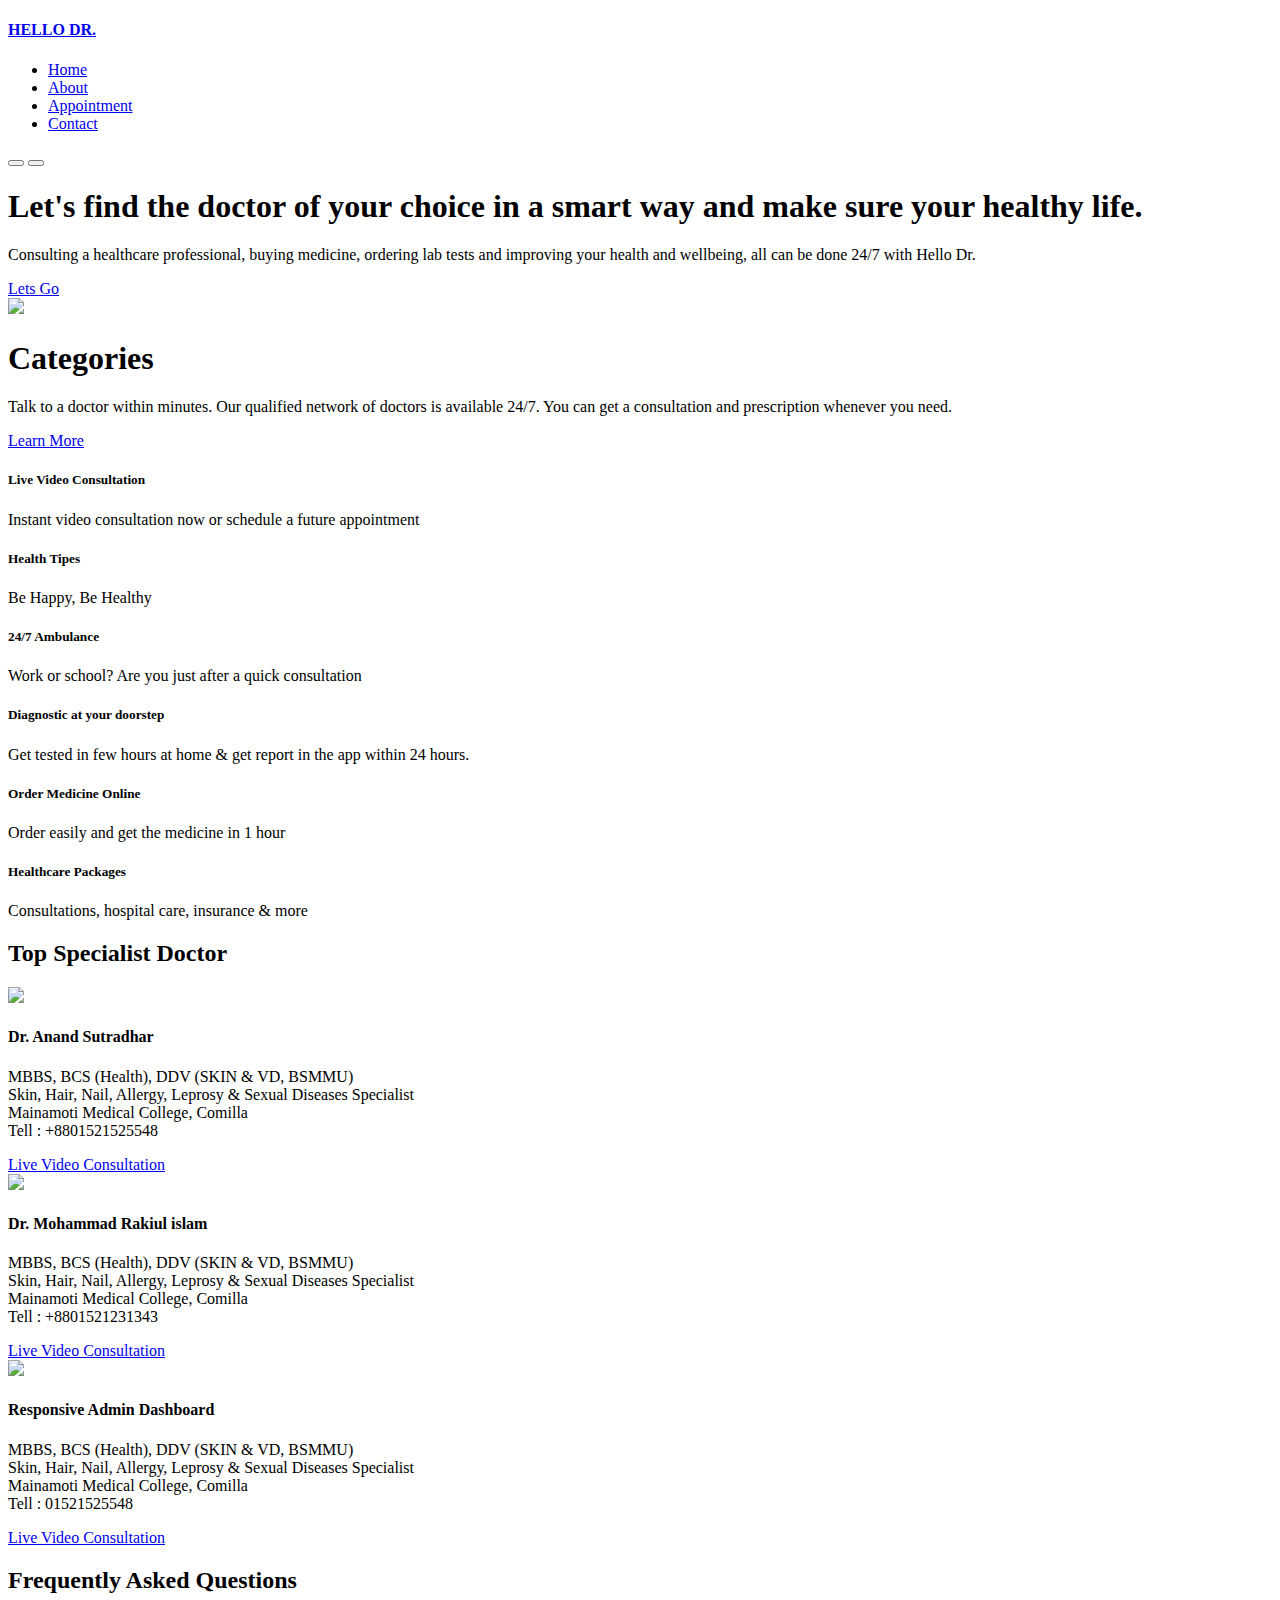
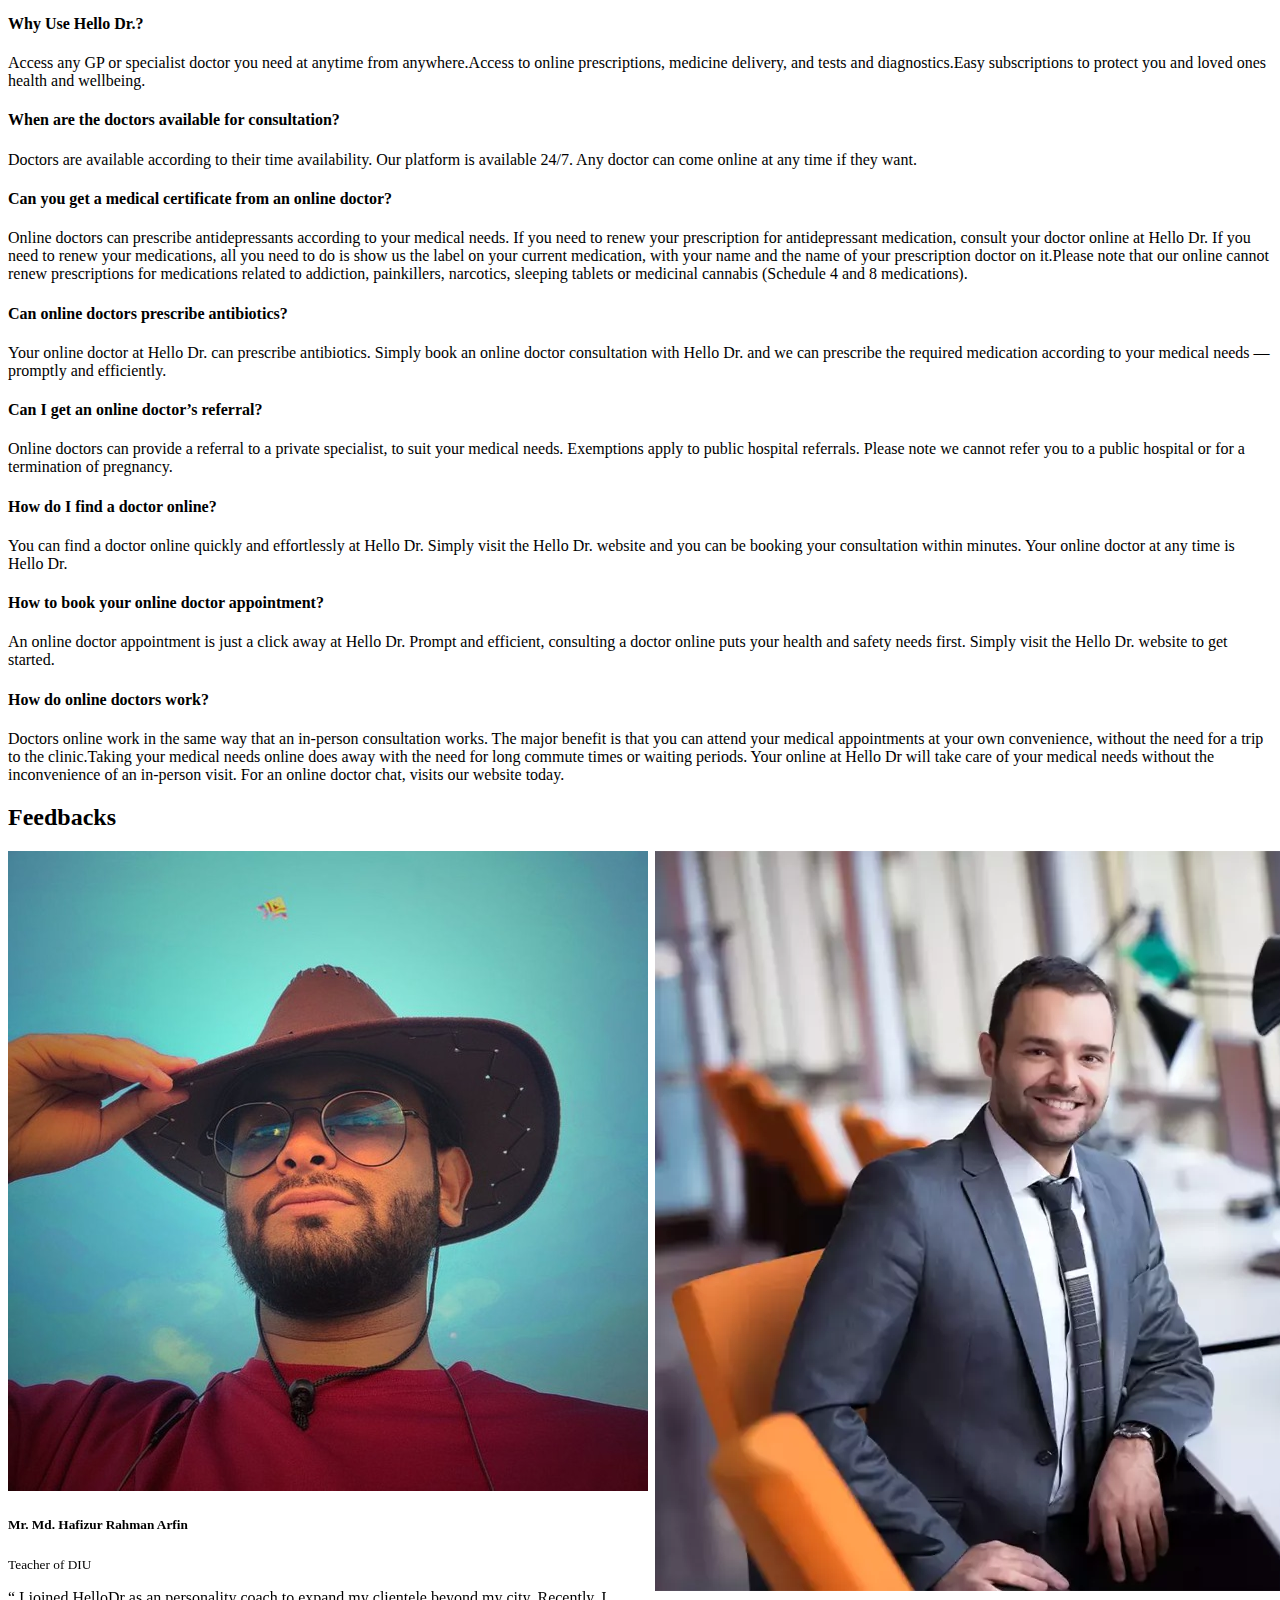
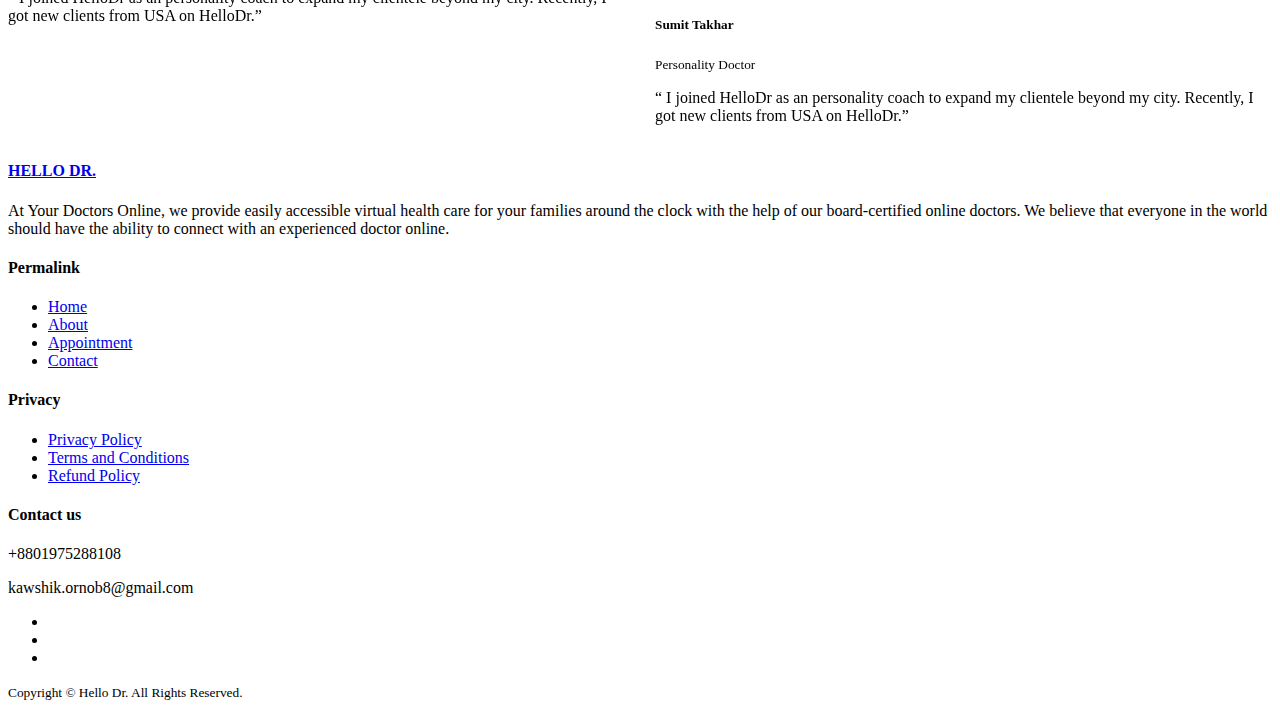
==== index.html @ 85fdd3b8 "Add files via upload" ====
<!DOCTYPE html>

<html>
    <head>
        <meta charset="utf-8">
        <meta http-equiv="X-UA-Compatible" content="IE=edge">
        <title>Hello Dr.</title>
        <meta name="description" content="">
        <meta name="viewport" content="width=device-width, initial-scale=1">
        <link rel="stylesheet" href="./css/style.css">
        <!--ICONSCOUT CDN-->
        <link rel="stylesheet" href="https://unicons.iconscout.com/release/v2.1.6/css/unicons.css">
        <!--Google Fonts (MOntserrat)-->
        <link rel="preconnect" href="https://fonts.googleapis.com">
        <link rel="preconnect" href="https://fonts.gstatic.com" crossorigin>
        <link href="https://fonts.googleapis.com/css2?family=Montserrat:ital,wght@0,300;0,400;0,500;0,600;0,800;0,900;1,600&display=swap" rel="stylesheet">

        <!--SWIPEP JS-->
        <link rel="stylesheet" href="https://cdn.jsdelivr.net/npm/swiper@8/swiper-bundle.min.css"/>
        <style>
            body {
                background-image: url("./images/bg-texture.png");
            }
        </style>  
    </head>
    <body>
        <!--=====NAVBAR======-->
        <nav>
            <div class="container nav__container">
                <a href="index.html"><h4>HELLO DR.</h4></a>
                <ul class="nav__menu">
                    <li><a href="index.html">Home</a></li>
                    <li><a href="about.html">About</a></li>
                    <li><a href="appointment.html">Appointment</a></li>
                    <li><a href="contact.html">Contact</a></li>
                </ul>
                <button id="open-menu-btn"><i class="uil uil-bars"></i></button>
                <button id="close-menu-btn"><i class="uil uil-multiply"></i></button>

            </div>
        </nav>
        <!--=====END OF NAVBAR======-->

        <!--=====HEADER======-->
        <header>
            <div class="container header__container">
                <div class="header__left">
                  <h1>Let's find the doctor of your choice in a smart way and make sure your healthy life.</h1> 
                  <p>
                    Consulting a healthcare professional, buying medicine, ordering lab tests and improving your health and wellbeing, all can be done 24/7 with Hello Dr.
                  </p> 
                  <a href="appointment.html" class="btn btn-primary">Lets Go</a>
                </div>
            <div class="header__right">
            <div class="header__right-imge">
                <img src="./images/header.svg">
            </div>

            </div> 
            </div>
        </header>
        <!--=====END OF HEADER======-->

        <!--=====CATEGORIES======-->
        <section class="categories">
            <div class="container categories__container">
                <div class="categories__left">
                    <h1>Categories</h1>
                    <p>
                        Talk to a doctor within minutes. Our qualified network of doctors is available 24/7. You can get a consultation and prescription whenever you need.
                    </p>
                    <a href="#" class="btn">Learn More</a>
                </div>
                <div class="categories__right">
                    <article class="category">
                        <span class="category__icon"><i class="uil uil-user-md"></i></span>
                        <h5>Live Video Consultation</h5>
                        <p>
                            Instant video consultation now or schedule a future appointment
                        </p>
                    </article>

                    <article class="category">
                        <span class="category__icon"><i class="uil uil-heart-medical"></i></span>
                        <h5>Health Tipes</h5>
                        <p>Be Happy, Be Healthy</p>
                    </article>

                    <article class="category">
                        <span class="category__icon"><i class="uil uil-ambulance"></i></span>
                        <h5>24/7 Ambulance</h5>
                        <p>Work or school? Are you just after a quick consultation</p>
                    </article>

                    <article class="category">
                        <span class="category__icon"><i class="uil uil-medkit"></i></span>
                        <h5>Diagnostic at your doorstep</h5>
                        <p>
                            Get tested in few hours at home & get report in the app within 24 hours.
                        </p>
                    </article>

                    <article class="category">
                        <span class="category__icon"><i class="uil uil-capsule"></i></span>
                        <h5>Order Medicine Online</h5>
                        <p>
                            Order easily and get the medicine in 1 hour
                        </p>
                    </article>

                    <article class="category">
                        <span class="category__icon"><i class="uil uil-package"></i></span>
                        <h5>Healthcare Packages</h5>
                        <p>
                            Consultations, hospital care, insurance & more
                        </p>
                    </article>
                </div>
            </div>
        </section>
        <!--=====End OF CATEGORIES======-->



        <!--=====COURSES======-->
        <section class="courses">
            <h2>Top Specialist Doctor</h2>
            <div class="container courses__container">
                <article class="course">
                    <div class="course__image">
                        <img src="./images/course1.jpg">
                    </div>
                    <div class="course__info">
                        <h4>Dr. Anand Sutradhar</h4>
                    <p>
                        <li>MBBS, BCS (Health), DDV (SKIN & VD, BSMMU)</li>
                        <li>Skin, Hair, Nail, Allergy, Leprosy & Sexual Diseases Specialist</li>
                        <li>Mainamoti Medical College, Comilla</li>
                        <li>Tell : +8801521525548</li>
                    </p>
                    <a href="appointment.html" class="btn btn-primary">Live Video Consultation</a>
                    </div>
                </article>

                <article class="course">
                    <div class="course__image">
                        <img src="./images/course2.jpg">
                    </div>
                    <div class="course__info">
                        <h4>Dr. Mohammad Rakiul islam</h4>
                        <p>
                            <li>MBBS, BCS (Health), DDV (SKIN & VD, BSMMU)</li>
                            <li>Skin, Hair, Nail, Allergy, Leprosy & Sexual Diseases Specialist</li>
                            <li>Mainamoti Medical College, Comilla</li>
                            <li>Tell : +8801521231343</li>
                        </p>
                    <a href="appointment.html" class="btn btn-primary">Live Video Consultation</a>
                    </div>
                </article>

                <article class="course">
                    <div class="course__image">
                        <img src="./images/course3.jpg">
                    </div>
                    <div class="course__info"><h4>Responsive Admin Dashboard</h4>
                        <p>
                            <li>MBBS, BCS (Health), DDV (SKIN & VD, BSMMU)</li>
                            <li>Skin, Hair, Nail, Allergy, Leprosy & Sexual Diseases Specialist</li>
                            <li>Mainamoti Medical College, Comilla</li>
                            <li>Tell : 01521525548</li>
                        </p>
                        <a href="appointment.html" class="btn btn-primary">Live Video Consultation</a></div>
                </article>
            </div>
        </section>
        <!--=====End COURSES======-->



        <!--=====FAQS======-->
        <section class="faqs">
            <h2>Frequently Asked Questions</h2>
            <div class="container faqs__container">
                <article class="faq">
                    <div class="faq__icon"><i class="uil uil-plus"></i></div>
                    <div class="question__answer">
                        <h4>Why Use Hello Dr.?</h4>
                        <p>
                            Access any GP or specialist doctor you need at anytime from anywhere.Access to online prescriptions, medicine delivery, and tests and diagnostics.Easy subscriptions to protect you and loved ones health and wellbeing.
                        </p>
                    </div>
                </article>

                <!--<article class="faq">
                    <div class="faq__icon"><i class="uil uil-plus"></i></div>
                    <div class="question__answer">
                        <h4>How do i know the right course for me?</h4>
                        <p>
                            Lorem ipsum dolor sit amet consectetur adipisicing elit. Explicabo assumenda fugiat eveniet, et facere optio nam consequuntur aut at totam architecto beatae debitis dolores dolore ipsam consequatur, est perferendis fugit.
                        </p>
                    </div>
                </article>
                <article class="faq">
                    <div class="faq__icon"><i class="uil uil-plus"></i></div>
                    <div class="question__answer">
                        <h4>How do i know the right course for me?</h4>
                        <p>
                            Lorem ipsum dolor sit amet consectetur adipisicing elit. Explicabo assumenda fugiat eveniet, et facere optio nam consequuntur aut at totam architecto beatae debitis dolores dolore ipsam consequatur, est perferendis fugit.
                        </p>
                    </div>
                </article>-->

                <article class="faq">
                    <div class="faq__icon"><i class="uil uil-plus"></i></div>
                    <div class="question__answer">
                        <h4>When are the doctors available for consultation?</h4>
                        <p>
                            Doctors are available according to their time availability. Our platform is available 24/7. Any doctor can come online at any time if they want.
                        </p>
                    </div>
                </article>

                <article class="faq">
                    <div class="faq__icon"><i class="uil uil-plus"></i></div>
                    <div class="question__answer">
                        <h4>Can you get a medical certificate from an online doctor?</h4>
                        <p>
                            Online doctors can prescribe antidepressants according to your medical needs. If you need to renew your prescription for antidepressant medication, consult your doctor online at Hello Dr. If you need to renew your medications, all you need to do is show us the label on your current medication, with your name and the name of your prescription doctor on it.Please note that our online cannot renew prescriptions for medications related to addiction, painkillers, narcotics, sleeping tablets or medicinal cannabis (Schedule 4 and 8 medications).
                        </p>
                    </div>
                </article>

                <article class="faq">
                    <div class="faq__icon"><i class="uil uil-plus"></i></div>
                    <div class="question__answer">
                        <h4>Can online doctors prescribe antibiotics?</h4>
                        <p>
                            Your online doctor at Hello Dr. can prescribe antibiotics. Simply book an online doctor consultation with Hello Dr. and we can prescribe the required medication according to your medical needs — promptly and efficiently.
                        </p>
                    </div>
                </article>

                <article class="faq">
                    <div class="faq__icon"><i class="uil uil-plus"></i></div>
                    <div class="question__answer">
                        <h4>Can I get an online doctor’s referral?</h4>
                        <p>
                            Online doctors can provide a referral to a private specialist, to suit your medical needs. Exemptions apply to public hospital referrals. Please note we cannot refer you to a public hospital or for a termination of pregnancy.
                        </p>
                    </div>
                </article>

                <article class="faq">
                    <div class="faq__icon"><i class="uil uil-plus"></i></div>
                    <div class="question__answer">
                        <h4>How do I find a doctor online?</h4>
                        <p>
                            You can find a doctor online quickly and effortlessly at Hello Dr.  Simply visit the Hello Dr. website and you can be booking your consultation within minutes. Your online doctor at any time is Hello Dr.
                        </p>
                    </div>
                </article>

                <article class="faq">
                    <div class="faq__icon"><i class="uil uil-plus"></i></div>
                    <div class="question__answer">
                        <h4>How to book your online doctor appointment?</h4>
                        <p>
                            An online doctor appointment is just a click away at Hello Dr. Prompt and efficient, consulting a doctor online puts your health and safety needs first. Simply visit the Hello Dr. website to get started.
                        </p>
                    </div>
                </article>

                <article class="faq">
                    <div class="faq__icon"><i class="uil uil-plus"></i></div>
                    <div class="question__answer">
                        <h4>How do online doctors work?</h4>
                        <p>
                            Doctors online work in the same way that an in-person  consultation works. The major benefit is that you can attend your medical appointments at your own convenience, without the need for a trip to the clinic.Taking your medical needs online does away with the need for long commute times or waiting periods. Your online at Hello Dr will take care of your medical needs without the inconvenience of an in-person visit. For an online doctor chat, visits our website today.
                        </p>
                    </div>
                </article>
            </div>
        </section>
        <!--=====END FAQS======-->
        



        <!--=====Students Testimonials======-->
        <section class="container testimonials__container mySwiper">
            <h2>Feedbacks</h2>
            <div class="swiper-wrapper">
                <article class="testimonial swiper-slide">
                    <div class="avatar">
                        <img src="./images/avatar2.jpg">
                    </div>
                    <div class="testimonial__info">
                        <h5>Mr. Md. Hafizur Rahman Arfin</h5>
                        <small>Teacher of DIU</small>
                    </div>
                    <div class="testimonial__body">
                        <p>
                            “ I joined HelloDr as an personality coach to expand my clientele beyond my city. Recently, I got new clients from USA on HelloDr.”
                        </p>
                    </div>
                </article>


                <article class="testimonial swiper-slide">
                    <div class="avatar">
                        <img src="./images/avatar1.jpg">
                    </div>
                    <div class="testimonial__info">
                        <h5>Sumit Takhar</h5>
                        <small>Personality Doctor</small>
                    </div>
                    <div class="testimonial__body">
                        <p>
                            “ I joined HelloDr as an personality coach to expand my clientele beyond my city. Recently, I got new clients from USA on HelloDr.”
                        </p>
                    </div>
                </article>


                <article class="testimonial swiper-slide">
                    <div class="avatar">
                        <img src="./images/avatar3.jpg">
                    </div>
                    <div class="testimonial__info">
                        <h5>Bristy</h5>
                        <small>Student</small>
                    </div>
                    <div class="testimonial__body">
                        <p>
                            “ I joined HelloDr as an personality coach to expand my clientele beyond my city. Recently, I got new clients from USA on HelloDr.”
                        </p>
                    </div>
                </article>

                <article class="testimonial swiper-slide">
                    <div class="avatar">
                        <img src="./images/avatar4.jpg">
                    </div>
                    <div class="testimonial__info">
                        <h5>Name Demo</h5>
                        <small>Youtube creator</small>
                    </div>
                    <div class="testimonial__body">
                        <p>
                            “ I joined HelloDr as an personality coach to expand my clientele beyond my city. Recently, I got new clients from USA on HelloDr.”
                        </p>
                    </div>
                </article>

                <article class="testimonial swiper-slide">
                    <div class="avatar">
                        <img src="./images/avatar5.jpg">
                    </div>
                    <div class="testimonial__info">
                        <h5>Rana</h5>
                        <small>Blogger</small>
                    </div>
                    <div class="testimonial__body">
                        <p>
                            “ I joined HelloDr as an personality coach to expand my clientele beyond my city. Recently, I got new clients from USA on HelloDr.”
                        </p>
                    </div>
                </article>
            </div>
            
        </section>
        <!--=====End Students Testimonials======-->



        <!--=====Footer======-->
        <footer>
            <div class="container footer__container">
                <div class="footer__1">
                    <a href="index.html" class="footer__logo"><h4>HELLO DR.</h4></a>
                    <p>
                        At Your Doctors Online, we provide easily accessible virtual health care for your families around the clock with the help of our board-certified online doctors. 
                        We believe that everyone in the world should have the ability to connect with an experienced doctor online.
                    </p>
                </div>
                <div class="footer__2">
                    <h4>Permalink</h4>
                    <ul class="permalink">
                        <li><a href="index.html">Home</a></li>
                        <li><a href="about.html">About</a></li>
                        <li><a href="appointment.html">Appointment</a></li>
                        <li><a href="contact.html">Contact</a></li>
                    </ul>
                </div>
                <div class="footer__3">
                    <h4>Privacy</h4>
                    <ul class="privacy">
                        <li><a href="#">Privacy Policy</a></li>
                        <li><a href="#">Terms and Conditions</a></li>
                        <li><a href="#">Refund Policy</a></li>
                    </ul>
                </div>

                <div class="footer__4">
                    <h4>Contact us</h4>
                    <div>
                        <p>+8801975288108</p>
                        <p>kawshik.ornob8@gmail.com</p>
                    </div>
                    <ul class="footer__socials">
                        <li><a href="https://www.facebook.com/kawshik.ornob.01"><i class="uil uil-facebook-f"></i></a></li>
                        <li><a href="https://www.instagram.com/iam_kawshik/"><i class="uil uil-instagram-alt"></i></a></li>
                        <li><a href="https://www.twitter.com/iam_kawshik/"><i class="uil uil-twitter"></i></a></li>
                    </ul>
                </div>
                
            </div>
            <div class="footer__copyright">
                <small>Copyright &copy; Hello Dr.  All Rights Reserved.</small>
            </div>
        </footer>
        <!--=====End Footer======-->
        <script src="https://cdn.jsdelivr.net/npm/swiper@8/swiper-bundle.min.js"></script>
        <script src="./main.js"></script>
    

        <script>
            var swiper = new Swiper(".mySwiper", {
              slidesPerView: 1,
              spaceBetween: 30,
              pagination: {
                el: ".swiper-pagination",
                clickable: true,
              },
              //When window width is >= 600px
              breakpoints: {
                600: {
                    slidesPerView: 2
                }
              }
            });
          </script>
    </body>
</html>
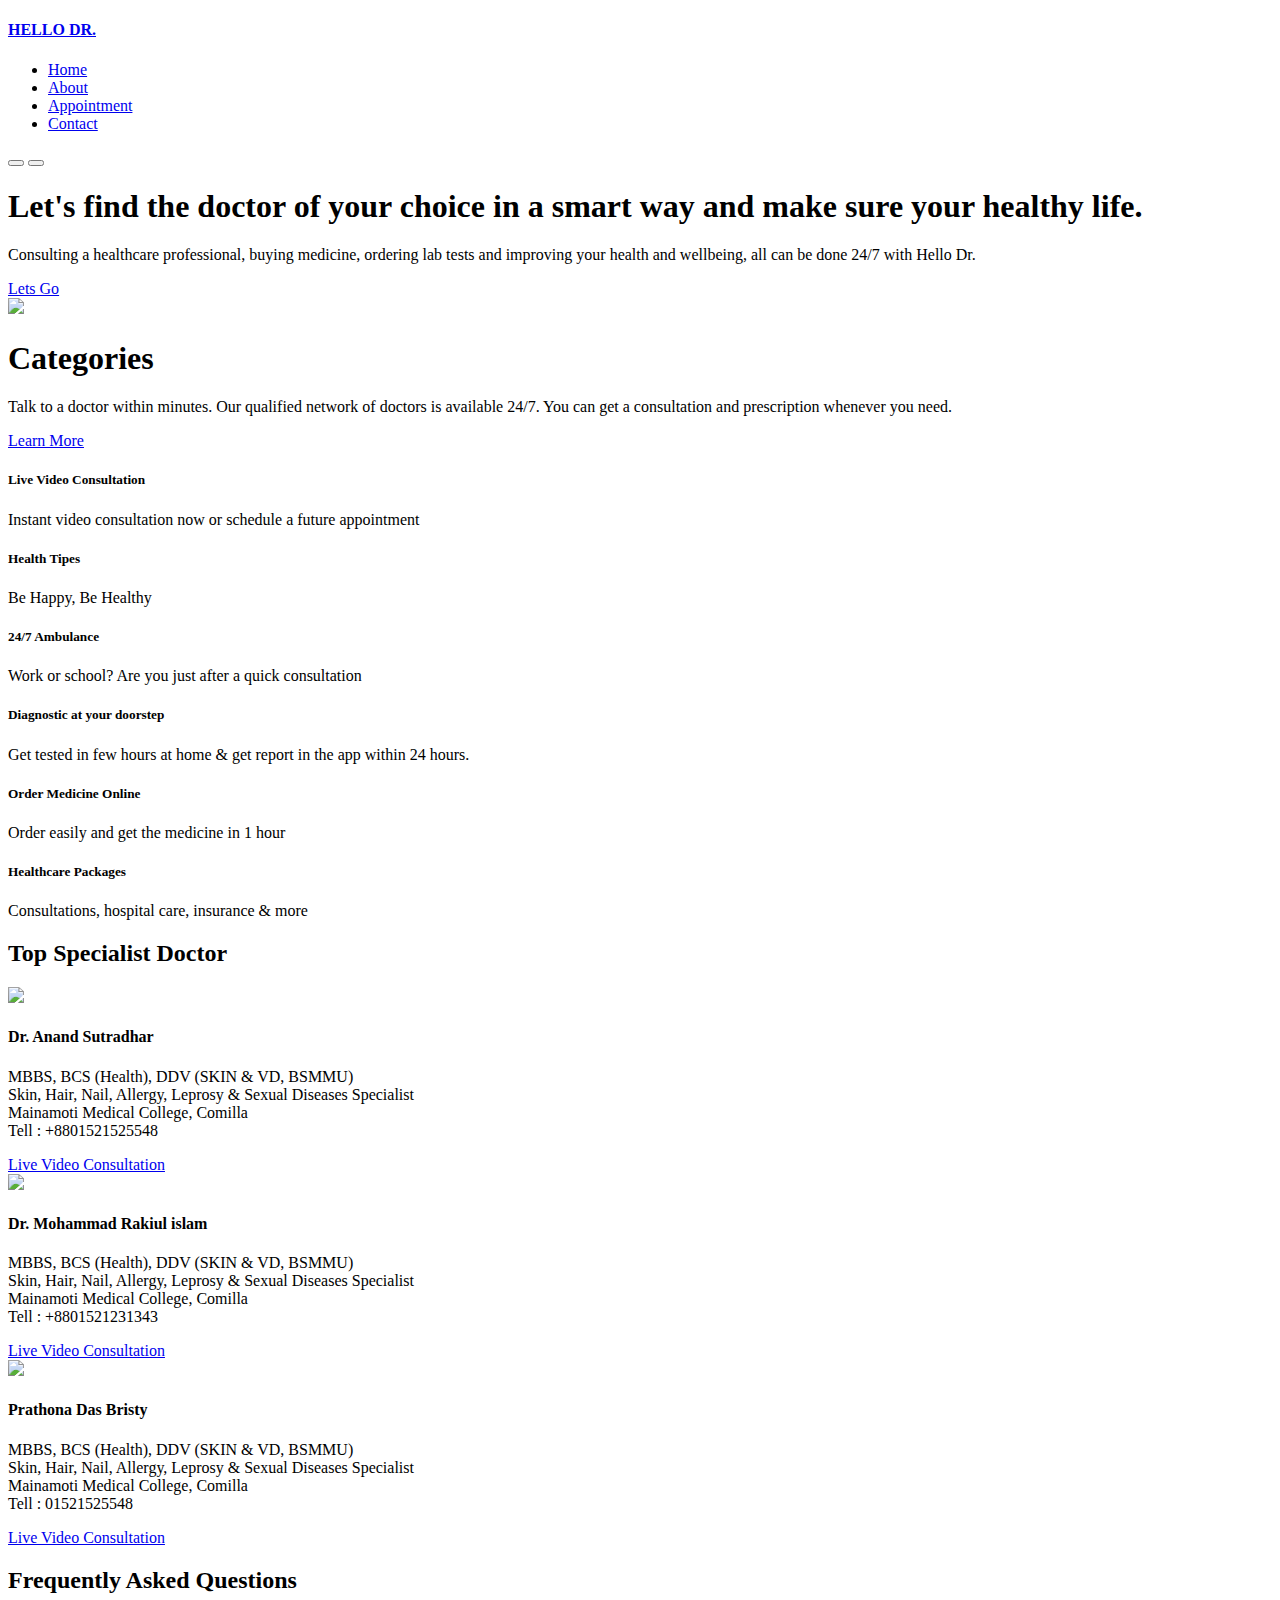
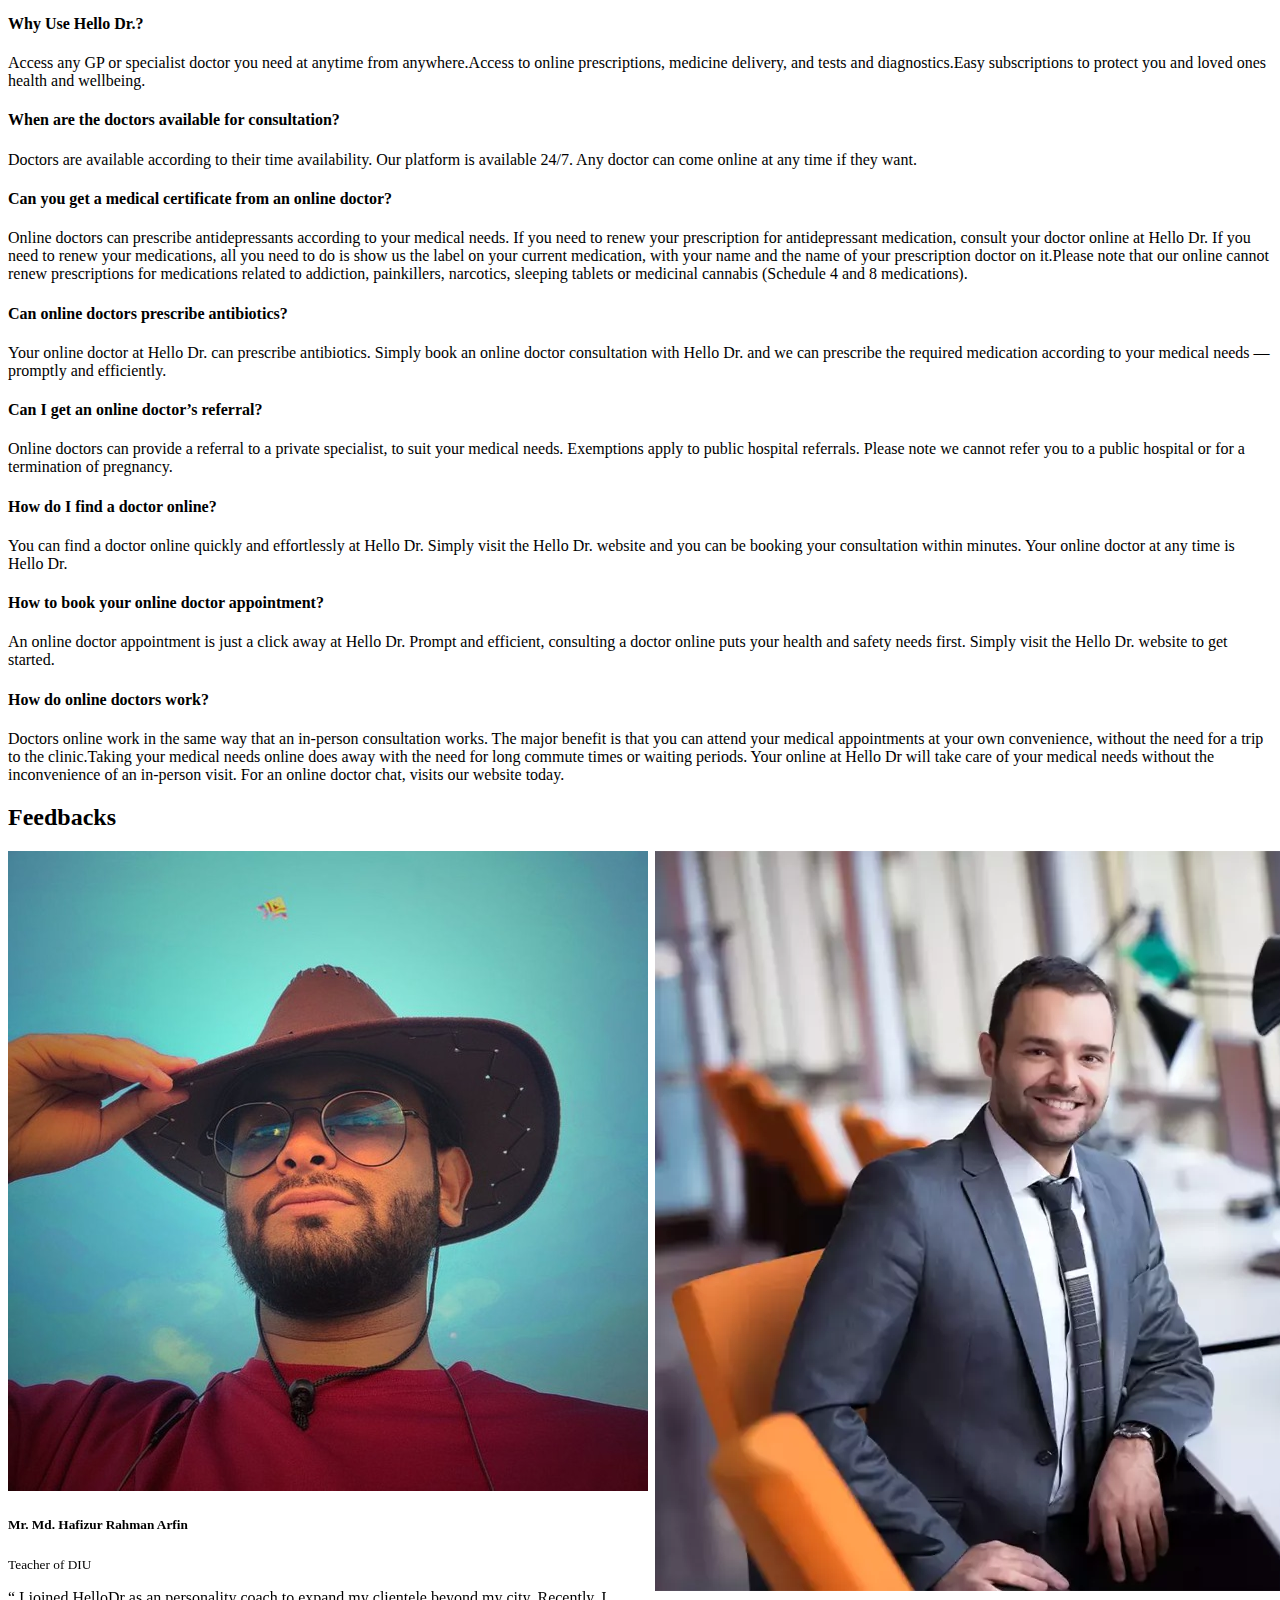
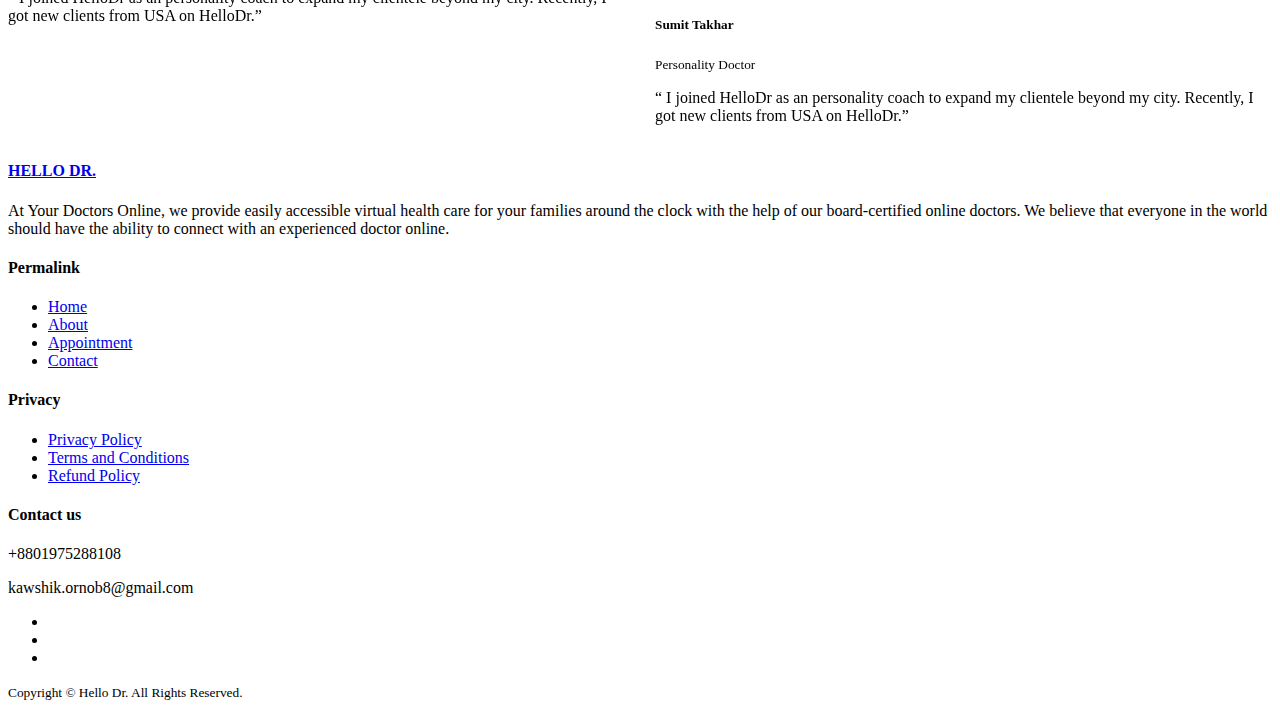
==== commit dfbc07ae: "Add files via upload" ====
--- a/index.html
+++ b/index.html
@@ -162,7 +162,7 @@
                     <div class="course__image">
                         <img src="./images/course3.jpg">
                     </div>
-                    <div class="course__info"><h4>Responsive Admin Dashboard</h4>
+                    <div class="course__info"><h4>Prathona Das Bristy</h4>
                         <p>
                             <li>MBBS, BCS (Health), DDV (SKIN & VD, BSMMU)</li>
                             <li>Skin, Hair, Nail, Allergy, Leprosy & Sexual Diseases Specialist</li>
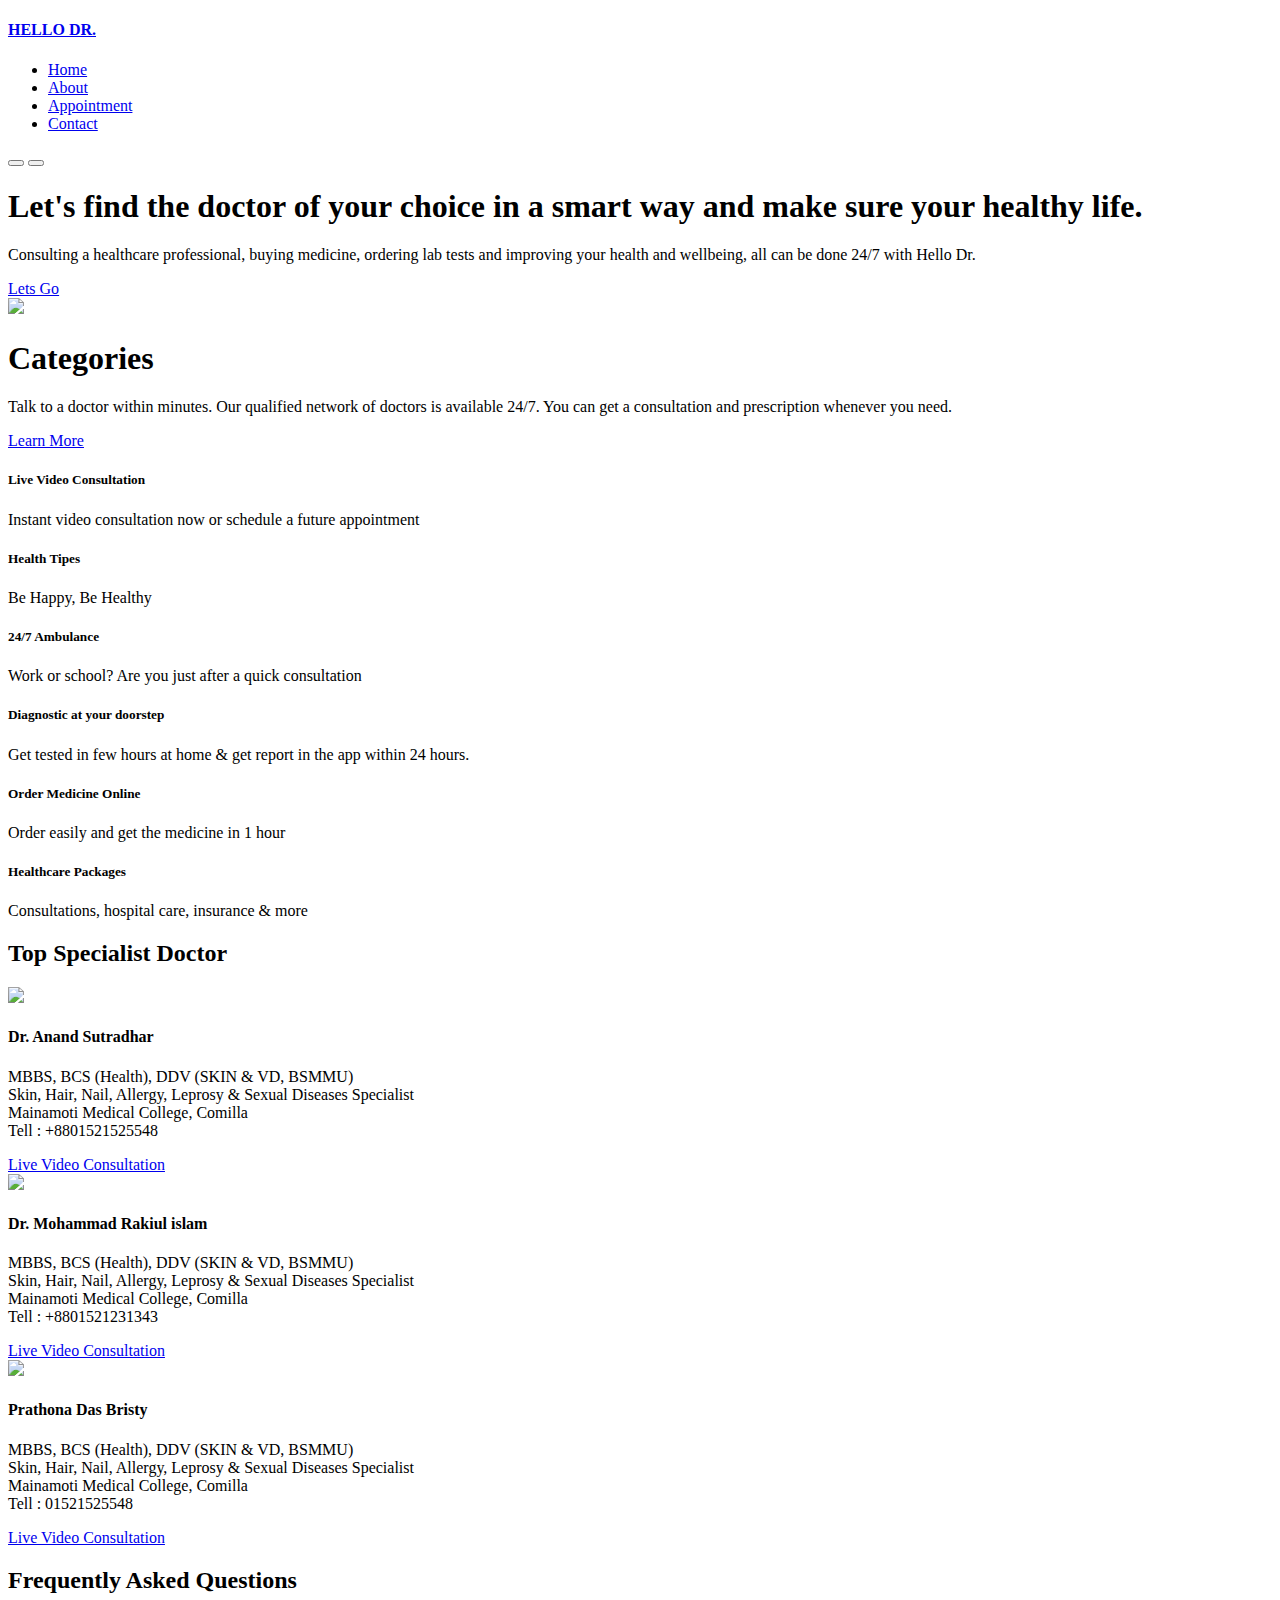
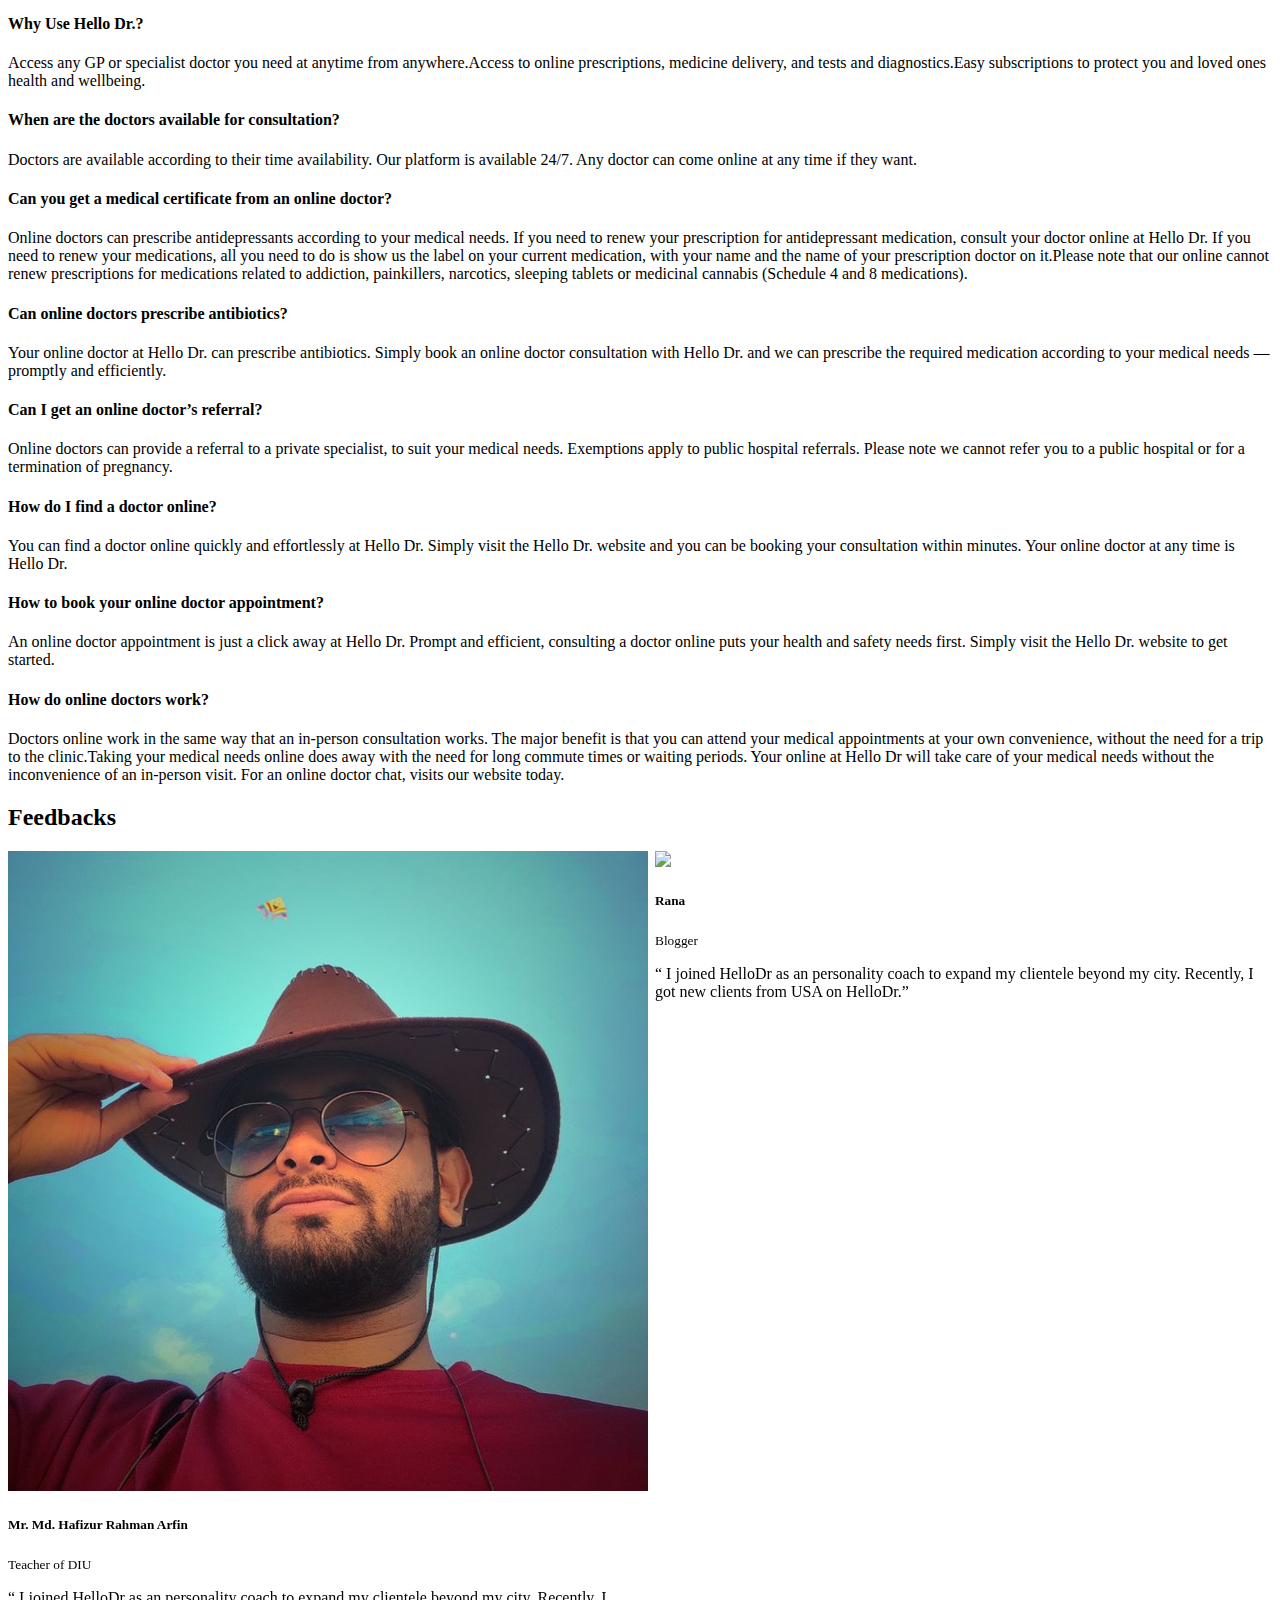
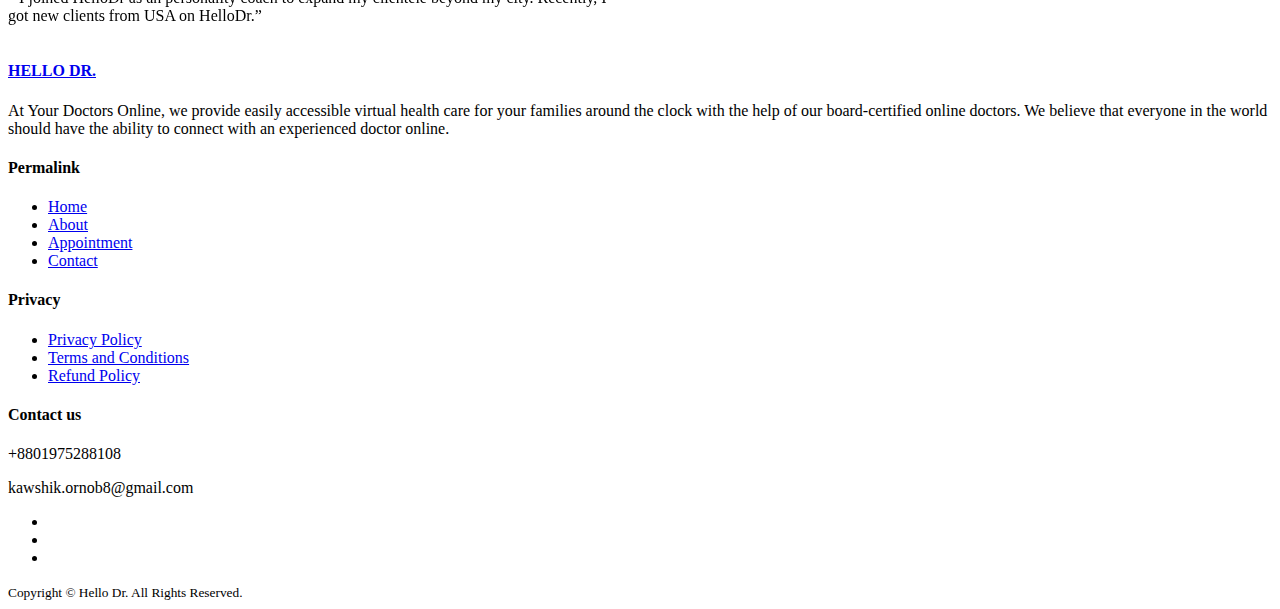
==== commit c5b893b6: "Add files via upload" ====
--- a/index.html
+++ b/index.html
@@ -305,53 +305,6 @@
                     </div>
                 </article>
 
-
-                <article class="testimonial swiper-slide">
-                    <div class="avatar">
-                        <img src="./images/avatar1.jpg">
-                    </div>
-                    <div class="testimonial__info">
-                        <h5>Sumit Takhar</h5>
-                        <small>Personality Doctor</small>
-                    </div>
-                    <div class="testimonial__body">
-                        <p>
-                            “ I joined HelloDr as an personality coach to expand my clientele beyond my city. Recently, I got new clients from USA on HelloDr.”
-                        </p>
-                    </div>
-                </article>
-
-
-                <article class="testimonial swiper-slide">
-                    <div class="avatar">
-                        <img src="./images/avatar3.jpg">
-                    </div>
-                    <div class="testimonial__info">
-                        <h5>Bristy</h5>
-                        <small>Student</small>
-                    </div>
-                    <div class="testimonial__body">
-                        <p>
-                            “ I joined HelloDr as an personality coach to expand my clientele beyond my city. Recently, I got new clients from USA on HelloDr.”
-                        </p>
-                    </div>
-                </article>
-
-                <article class="testimonial swiper-slide">
-                    <div class="avatar">
-                        <img src="./images/avatar4.jpg">
-                    </div>
-                    <div class="testimonial__info">
-                        <h5>Name Demo</h5>
-                        <small>Youtube creator</small>
-                    </div>
-                    <div class="testimonial__body">
-                        <p>
-                            “ I joined HelloDr as an personality coach to expand my clientele beyond my city. Recently, I got new clients from USA on HelloDr.”
-                        </p>
-                    </div>
-                </article>
-
                 <article class="testimonial swiper-slide">
                     <div class="avatar">
                         <img src="./images/avatar5.jpg">
